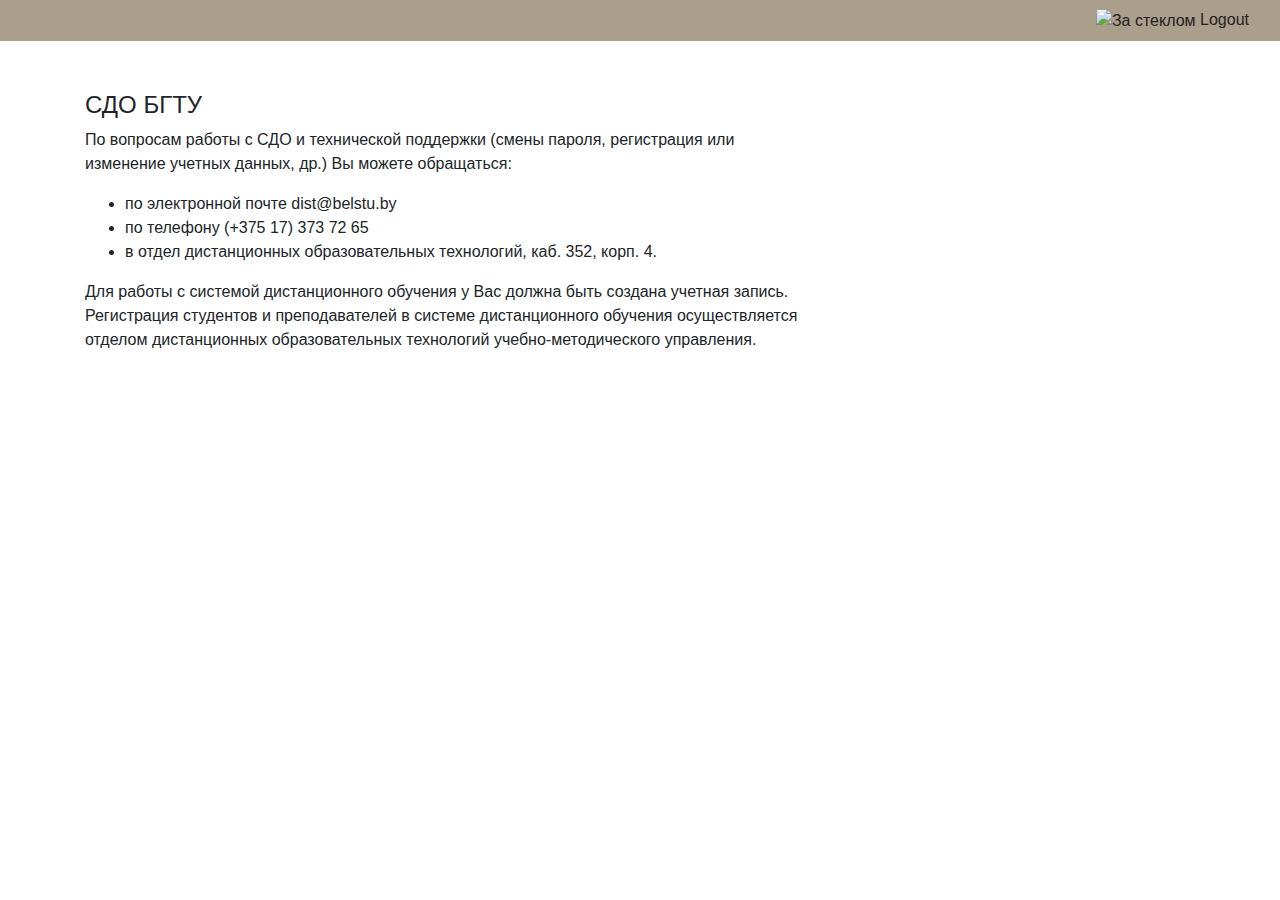
==== src/main/resources/templates/WEB-INF/index.html @ 49cab79c "save" ====
<!DOCTYPE html>
<html xmlns:th="http://www.thymeleaf.org">
<head>
    <link rel="stylesheet" href="https://maxcdn.bootstrapcdn.com/bootstrap/4.0.0/css/bootstrap.min.css" integrity="sha384-Gn5384xqQ1aoWXA+058RXPxPg6fy4IWvTNh0E263XmFcJlSAwiGgFAW/dAiS6JXm" crossorigin="anonymous">
    <script src="https://code.jquery.com/jquery-3.2.1.slim.min.js" integrity="sha384-KJ3o2DKtIkvYIK3UENzmM7KCkRr/rE9/Qpg6aAZGJwFDMVNA/GpGFF93hXpG5KkN" crossorigin="anonymous"></script>
    <script src="https://cdnjs.cloudflare.com/ajax/libs/popper.js/1.12.9/umd/popper.min.js" integrity="sha384-ApNbgh9B+Y1QKtv3Rn7W3mgPxhU9K/ScQsAP7hUibX39j7fakFPskvXusvfa0b4Q" crossorigin="anonymous"></script>
    <script src="https://maxcdn.bootstrapcdn.com/bootstrap/4.0.0/js/bootstrap.min.js" integrity="sha384-JZR6Spejh4U02d8jOt6vLEHfe/JQGiRRSQQxSfFWpi1MquVdAyjUar5+76PVCmYl" crossorigin="anonymous"></script>  <title>Title</title>

    <script th:src="@{/js/index.js}"></script>
    <link rel="stylesheet" th:href="@{/css/index.css}">
</head>
<body>
<header>
    <nav class="navbar navbar-inverse" style="background-color: rgb(170, 159, 138);">
        <div class="container-fluid">
          <div class="navbar-header">
            <a class="navbar-brand" id="username" href="/" style="color: #272125"></a>
          </div>
          <ul class="nav navbar-nav navbar-right">
              <li><a onclick="logout()" style="color: #272125"><img height="20px" width="20px" th:src="@{/exit.svg}" alt="За стеклом"> Logout</a></li>
          </ul>
        </div>
      </nav>
</header>
<main>
    <div class="container" style="padding-top: 50px">
        <div class="row">
            <div class="col-8" >
                <div class="step__content" >

                    <h4 class="step__title">
                        СДО БГТУ
                    </h4>
                    <div class="step__desc-wrapper">
                        <p class="step__description">
                            По вопросам работы с СДО и технической поддержки (смены пароля, регистрация или изменение учетных данных, др.) Вы можете обращаться:
                        <ul>
                            <li>по электронной почте dist@belstu.by</li>
                            <li>по телефону (+375 17) 373 72 65</li>
                            <li>в отдел дистанционных образовательных технологий, каб. 352, корп. 4.</li>
                        </ul>
                        </p>
                        <p class="step__description">
                            Для работы с системой дистанционного обучения у Вас должна быть создана учетная запись.
                            Регистрация студентов и преподавателей в системе дистанционного обучения
                            осуществляется отделом дистанционных образовательных технологий учебно-методического управления.
                        </p>
                    </div>
                </div>
            </div>
            <div id="user_info" class="col-4" >
                <div class="container">
                    <div id="spisok" class="row">
                        <div class="col-6">
                            <ul id="keys" class="list3b">

                            </ul>
                        </div>
                        <div class="col-6">
                            <ul id="values" class="list3b">

                            </ul>

                        </div>
                        <div id="buttt"></div>
                    </div>
                    </div>
                </div>

        </div>
</div>
</main>
</body>
</html>
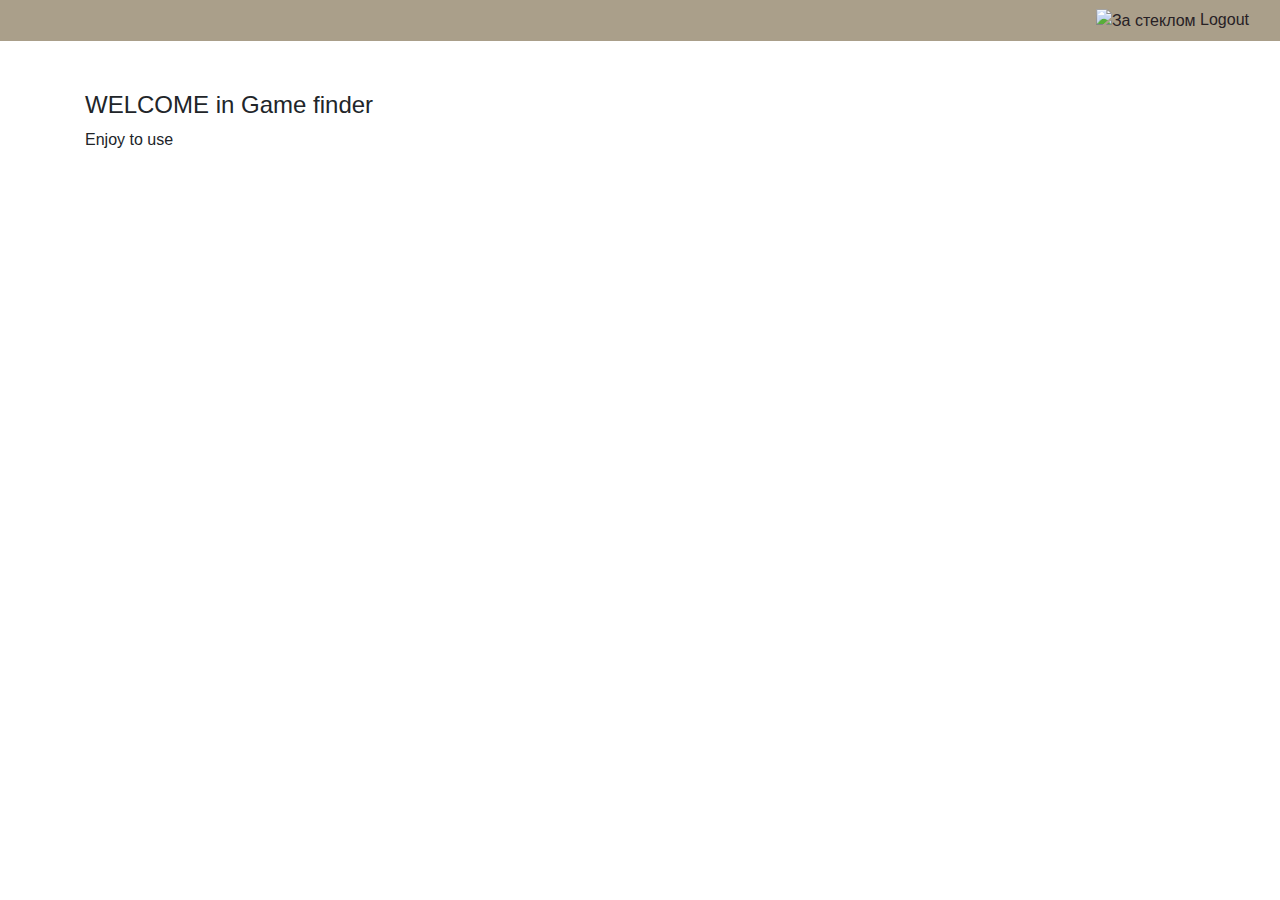
==== commit 5744ac4f: "complete player validation" ====
--- a/src/main/resources/templates/WEB-INF/index.html
+++ b/src/main/resources/templates/WEB-INF/index.html
@@ -29,22 +29,10 @@
                 <div class="step__content" >
 
                     <h4 class="step__title">
-                        СДО БГТУ
+                        WELCOME in Game finder
                     </h4>
                     <div class="step__desc-wrapper">
-                        <p class="step__description">
-                            По вопросам работы с СДО и технической поддержки (смены пароля, регистрация или изменение учетных данных, др.) Вы можете обращаться:
-                        <ul>
-                            <li>по электронной почте dist@belstu.by</li>
-                            <li>по телефону (+375 17) 373 72 65</li>
-                            <li>в отдел дистанционных образовательных технологий, каб. 352, корп. 4.</li>
-                        </ul>
-                        </p>
-                        <p class="step__description">
-                            Для работы с системой дистанционного обучения у Вас должна быть создана учетная запись.
-                            Регистрация студентов и преподавателей в системе дистанционного обучения
-                            осуществляется отделом дистанционных образовательных технологий учебно-методического управления.
-                        </p>
+                        Enjoy to use
                     </div>
                 </div>
             </div>
@@ -60,7 +48,6 @@
                             <ul id="values" class="list3b">
 
                             </ul>
-
                         </div>
                         <div id="buttt"></div>
                     </div>
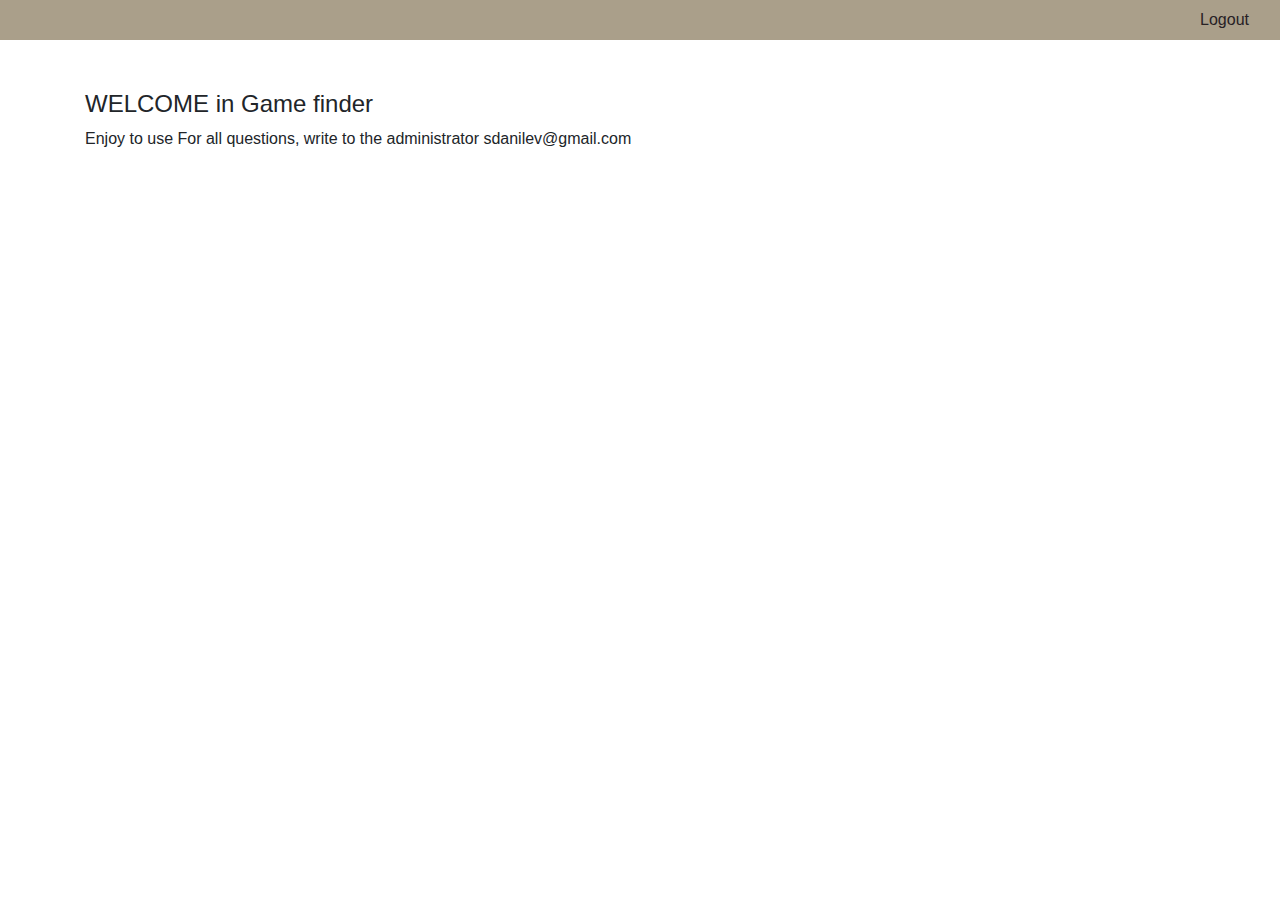
==== commit ba6ae159: "client is ready and admin without accepting" ====
--- a/src/main/resources/templates/WEB-INF/index.html
+++ b/src/main/resources/templates/WEB-INF/index.html
@@ -17,7 +17,7 @@
             <a class="navbar-brand" id="username" href="/" style="color: #272125"></a>
           </div>
           <ul class="nav navbar-nav navbar-right">
-              <li><a onclick="logout()" style="color: #272125"><img height="20px" width="20px" th:src="@{/exit.svg}" alt="За стеклом"> Logout</a></li>
+              <li><a onclick="logout()" style="color: #272125">Logout</a></li>
           </ul>
         </div>
       </nav>
@@ -27,12 +27,12 @@
         <div class="row">
             <div class="col-8" >
                 <div class="step__content" >
-
                     <h4 class="step__title">
                         WELCOME in Game finder
                     </h4>
                     <div class="step__desc-wrapper">
                         Enjoy to use
+                        For all questions, write to the administrator sdanilev@gmail.com
                     </div>
                 </div>
             </div>
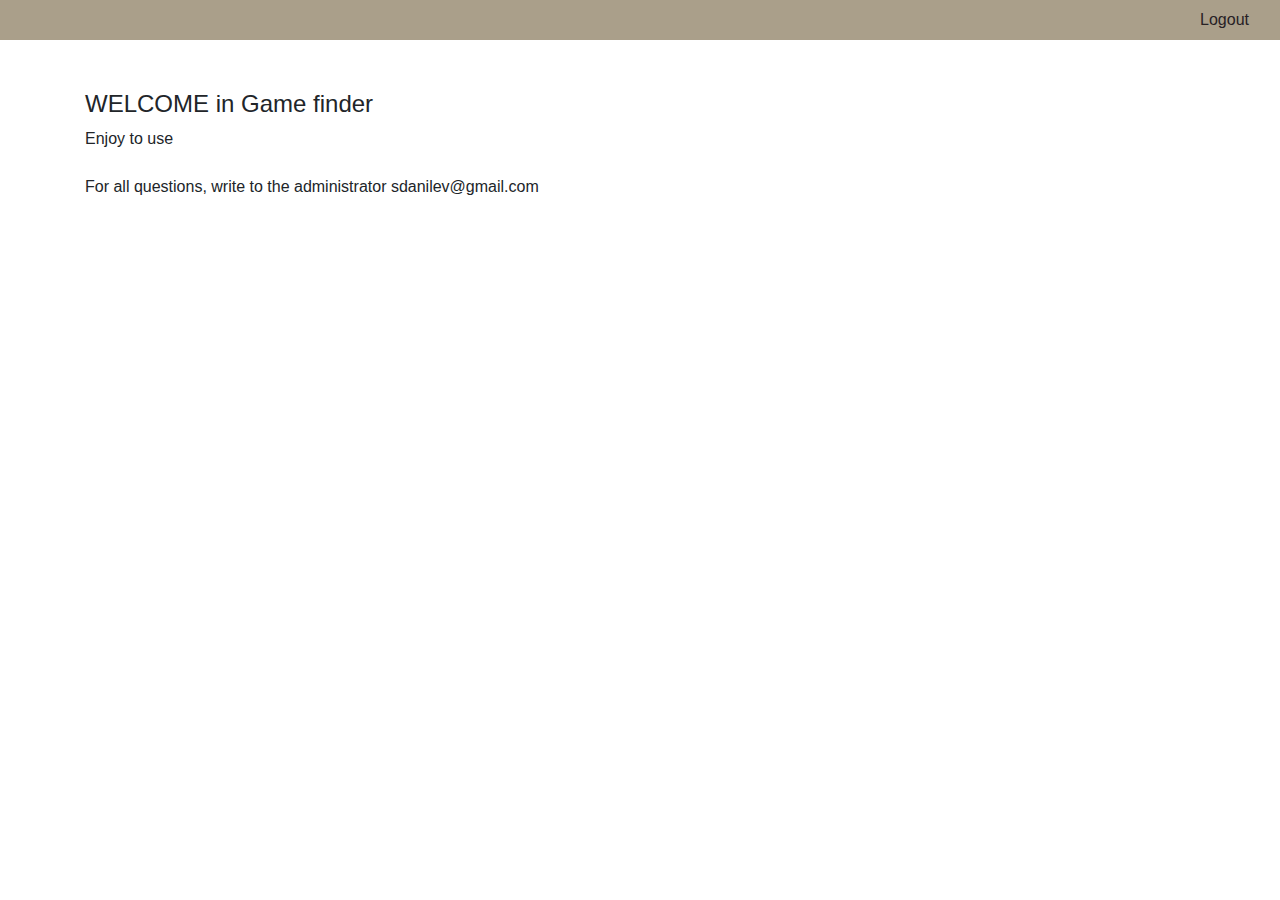
==== commit ff69f870: "ready without tests" ====
--- a/src/main/resources/templates/WEB-INF/index.html
+++ b/src/main/resources/templates/WEB-INF/index.html
@@ -1,10 +1,18 @@
 <!DOCTYPE html>
 <html xmlns:th="http://www.thymeleaf.org">
 <head>
-    <link rel="stylesheet" href="https://maxcdn.bootstrapcdn.com/bootstrap/4.0.0/css/bootstrap.min.css" integrity="sha384-Gn5384xqQ1aoWXA+058RXPxPg6fy4IWvTNh0E263XmFcJlSAwiGgFAW/dAiS6JXm" crossorigin="anonymous">
-    <script src="https://code.jquery.com/jquery-3.2.1.slim.min.js" integrity="sha384-KJ3o2DKtIkvYIK3UENzmM7KCkRr/rE9/Qpg6aAZGJwFDMVNA/GpGFF93hXpG5KkN" crossorigin="anonymous"></script>
-    <script src="https://cdnjs.cloudflare.com/ajax/libs/popper.js/1.12.9/umd/popper.min.js" integrity="sha384-ApNbgh9B+Y1QKtv3Rn7W3mgPxhU9K/ScQsAP7hUibX39j7fakFPskvXusvfa0b4Q" crossorigin="anonymous"></script>
-    <script src="https://maxcdn.bootstrapcdn.com/bootstrap/4.0.0/js/bootstrap.min.js" integrity="sha384-JZR6Spejh4U02d8jOt6vLEHfe/JQGiRRSQQxSfFWpi1MquVdAyjUar5+76PVCmYl" crossorigin="anonymous"></script>  <title>Title</title>
+    <link rel="stylesheet" href="https://maxcdn.bootstrapcdn.com/bootstrap/4.0.0/css/bootstrap.min.css"
+          integrity="sha384-Gn5384xqQ1aoWXA+058RXPxPg6fy4IWvTNh0E263XmFcJlSAwiGgFAW/dAiS6JXm" crossorigin="anonymous">
+    <script src="https://code.jquery.com/jquery-3.2.1.slim.min.js"
+            integrity="sha384-KJ3o2DKtIkvYIK3UENzmM7KCkRr/rE9/Qpg6aAZGJwFDMVNA/GpGFF93hXpG5KkN"
+            crossorigin="anonymous"></script>
+    <script src="https://cdnjs.cloudflare.com/ajax/libs/popper.js/1.12.9/umd/popper.min.js"
+            integrity="sha384-ApNbgh9B+Y1QKtv3Rn7W3mgPxhU9K/ScQsAP7hUibX39j7fakFPskvXusvfa0b4Q"
+            crossorigin="anonymous"></script>
+    <script src="https://maxcdn.bootstrapcdn.com/bootstrap/4.0.0/js/bootstrap.min.js"
+            integrity="sha384-JZR6Spejh4U02d8jOt6vLEHfe/JQGiRRSQQxSfFWpi1MquVdAyjUar5+76PVCmYl"
+            crossorigin="anonymous"></script>
+    <title>Title</title>
 
     <script th:src="@{/js/index.js}"></script>
     <link rel="stylesheet" th:href="@{/css/index.css}">
@@ -13,49 +21,44 @@
 <header>
     <nav class="navbar navbar-inverse" style="background-color: rgb(170, 159, 138);">
         <div class="container-fluid">
-          <div class="navbar-header">
-            <a class="navbar-brand" id="username" href="/" style="color: #272125"></a>
-          </div>
-          <ul class="nav navbar-nav navbar-right">
-              <li><a onclick="logout()" style="color: #272125">Logout</a></li>
-          </ul>
+            <div class="navbar-header">
+                <a class="navbar-brand" id="username" href="/" style="color: #272125"></a>
+            </div>
+            <ul class="nav navbar-nav navbar-right">
+                <li><a onclick="logout()" style="color: #272125">Logout</a></li>
+            </ul>
         </div>
-      </nav>
+    </nav>
 </header>
 <main>
     <div class="container" style="padding-top: 50px">
-        <div class="row">
-            <div class="col-8" >
-                <div class="step__content" >
-                    <h4 class="step__title">
-                        WELCOME in Game finder
-                    </h4>
-                    <div class="step__desc-wrapper">
-                        Enjoy to use
-                        For all questions, write to the administrator sdanilev@gmail.com
+        <div class="colo">
+            <h4 class="title">
+                WELCOME in Game finder
+            </h4>
+            <div class="bodywrap">
+                Enjoy to use<br><br>
+                For all questions, write to the administrator sdanilev@gmail.com
+            </div>
+        </div>
+        <div id="user_info" class="user_info">
+            <div class="container">
+                <div id="spisok" class="row">
+                    <div class="col-6">
+                        <ul id="keys" class="list3b">
+
+                        </ul>
                     </div>
+                    <div class="col-6">
+                        <ul id="values" class="list3b">
+
+                        </ul>
+                    </div>
+                    <div id="buttt"></div>
                 </div>
             </div>
-            <div id="user_info" class="col-4" >
-                <div class="container">
-                    <div id="spisok" class="row">
-                        <div class="col-6">
-                            <ul id="keys" class="list3b">
-
-                            </ul>
-                        </div>
-                        <div class="col-6">
-                            <ul id="values" class="list3b">
-
-                            </ul>
-                        </div>
-                        <div id="buttt"></div>
-                    </div>
-                    </div>
-                </div>
-
         </div>
-</div>
+    </div>
 </main>
 </body>
 </html>
